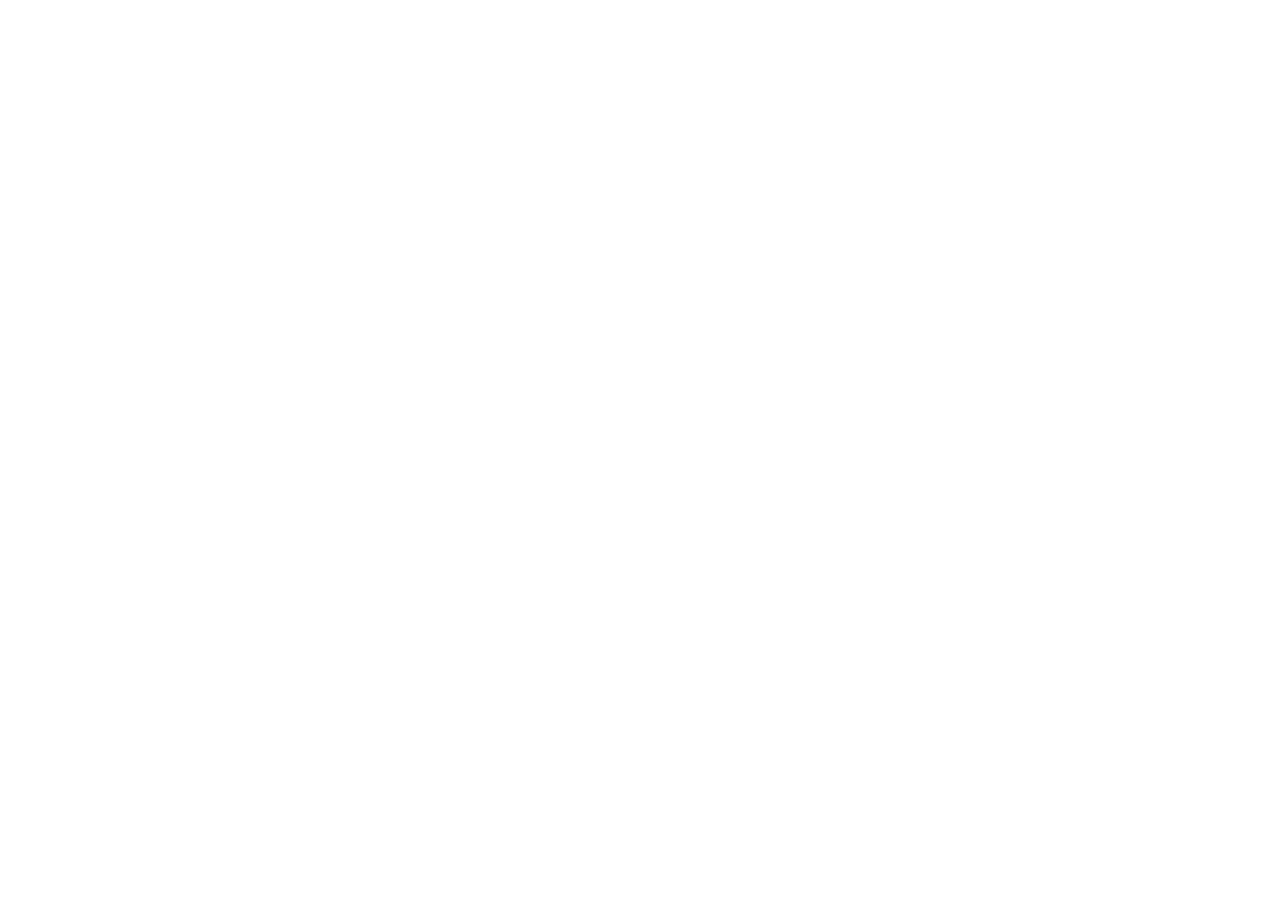
==== blog.html @ 61f506aa "feat: add HTML doctype to each file and changed title" ====
<!DOCTYPE html>
<html lang="en">
<head>
    <meta charset="UTF-8">
    <meta name="viewport" content="width=device-width, initial-scale=1.0">
    <title>Blog</title>
</head>
<body>
    
</body>
</html>
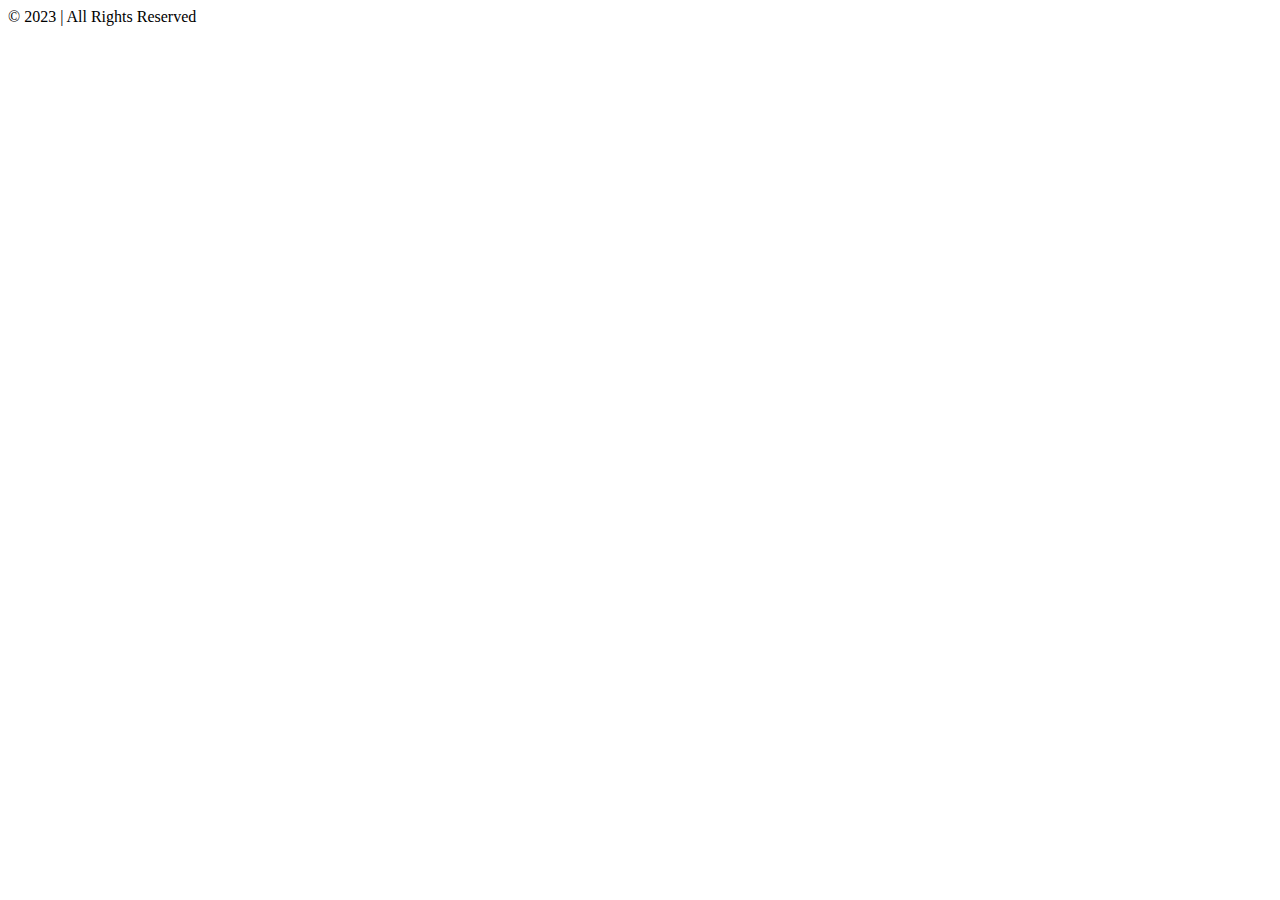
==== commit d50e9ae0: "feat: add nav, main, and footer notes in files" ====
--- a/blog.html
+++ b/blog.html
@@ -1,11 +1,13 @@
 <!DOCTYPE html>
 <html lang="en">
-<head>
-    <meta charset="UTF-8">
-    <meta name="viewport" content="width=device-width, initial-scale=1.0">
-    <title>Blog</title>
-</head>
-<body>
-    
-</body>
-</html>+  <head>
+    <meta charset="UTF-8" />
+    <meta name="viewport" content="width=device-width, initial-scale=1.0" />
+    <title>Portfolio</title>
+  </head>
+  <body>
+    <nav></nav>
+    <main></main>
+    <footer>© 2023 <Personal Website> | All Rights Reserved</footer>
+  </body>
+</html>
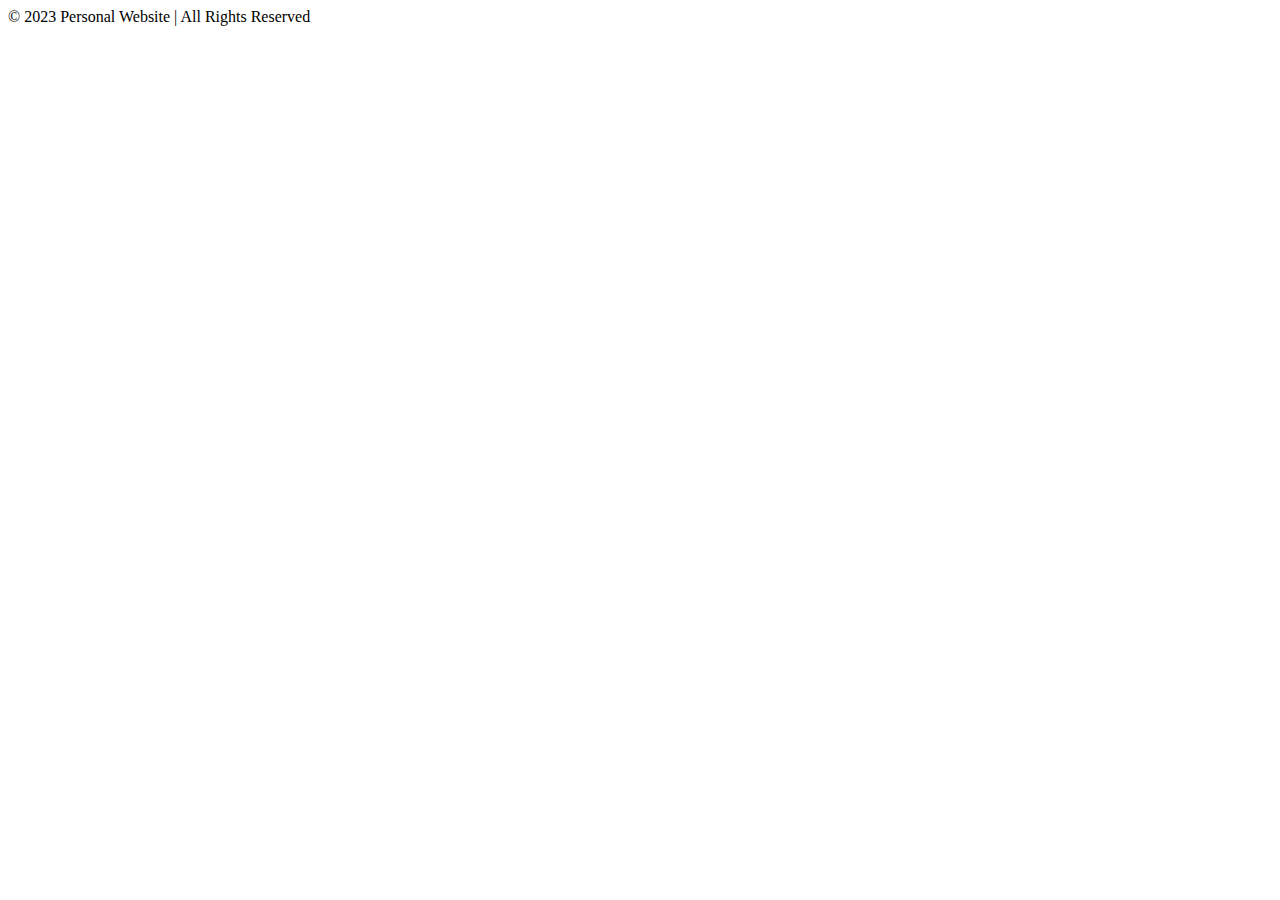
==== commit 11b402c6: "updated footer" ====
--- a/blog.html
+++ b/blog.html
@@ -8,6 +8,6 @@
   <body>
     <nav></nav>
     <main></main>
-    <footer>© 2023 <Personal Website> | All Rights Reserved</footer>
+    <footer>© 2023 Personal Website | All Rights Reserved</footer>
   </body>
 </html>
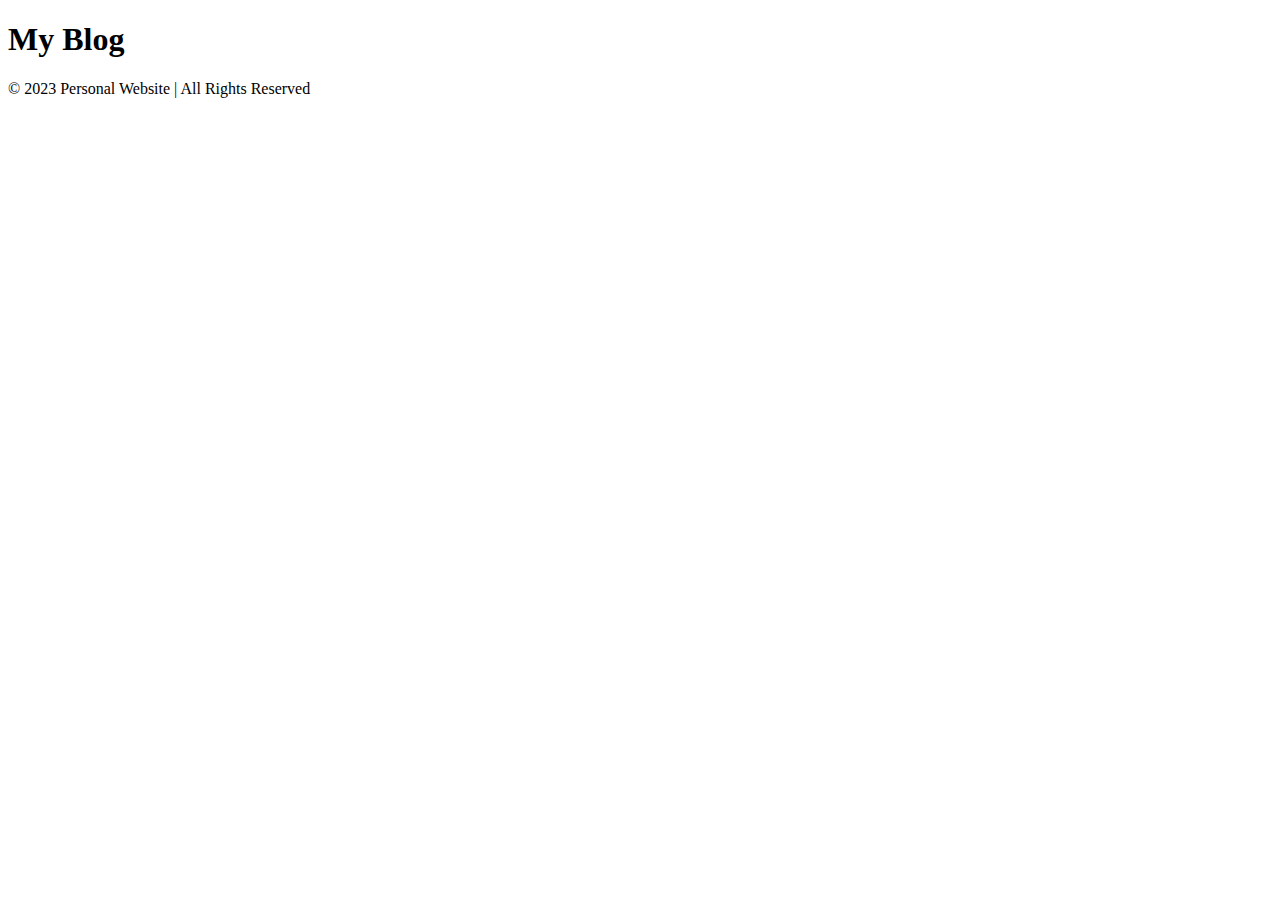
==== commit e860b9e6: "add attributes to all tags" ====
--- a/blog.html
+++ b/blog.html
@@ -6,8 +6,12 @@
     <title>Portfolio</title>
   </head>
   <body>
-    <nav></nav>
-    <main></main>
-    <footer>© 2023 Personal Website | All Rights Reserved</footer>
+    <nav class="navbar">
+        <h1 class="logo"></h1>
+    </nav>
+    <main>
+        <h1 class="page-title">My Blog</h1>
+    </main>
+    <footer class="footer">© 2023 Personal Website | All Rights Reserved</footer>
   </body>
 </html>
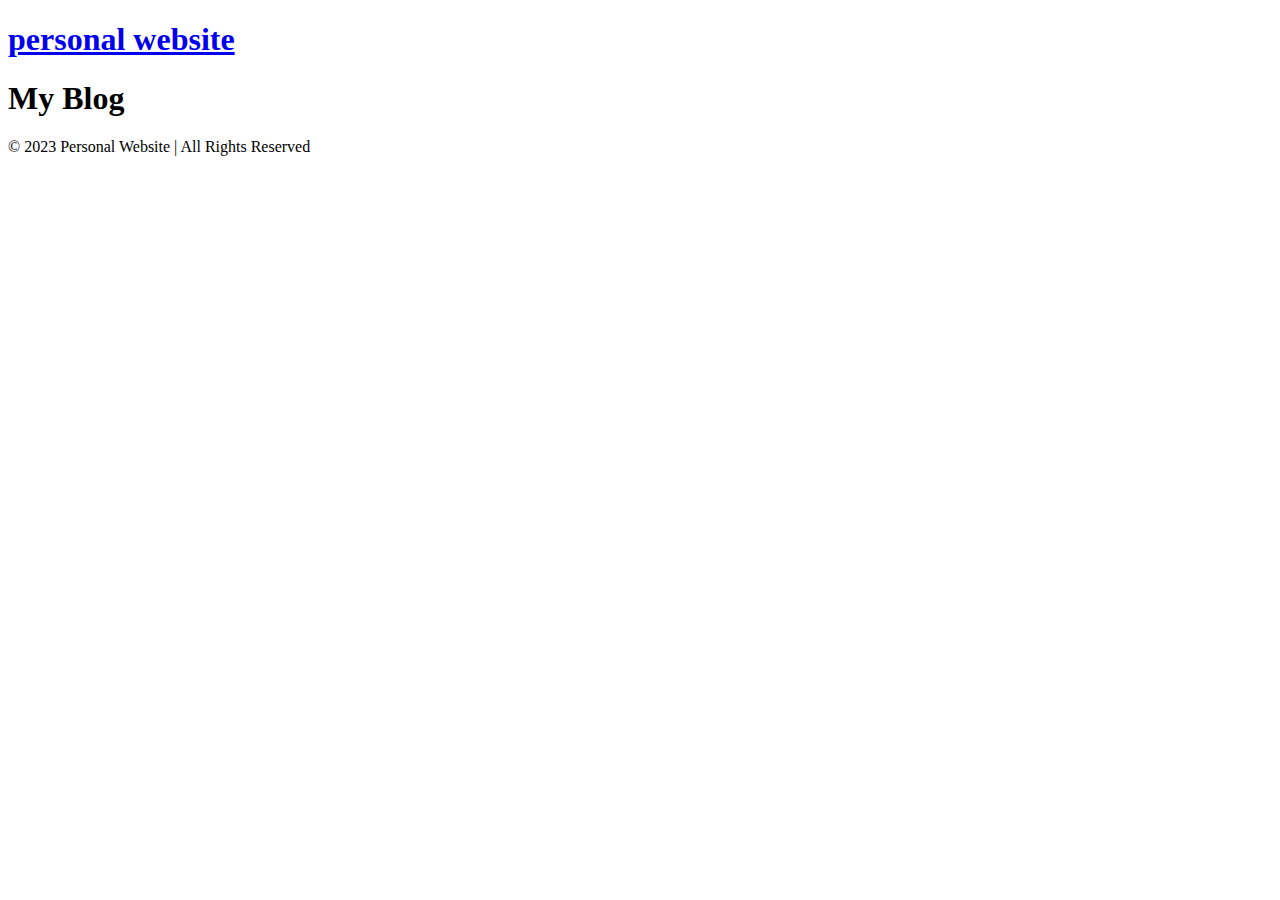
==== commit 98fb656f: "added link to index.html file" ====
--- a/blog.html
+++ b/blog.html
@@ -7,7 +7,9 @@
   </head>
   <body>
     <nav class="navbar">
-        <h1 class="logo"></h1>
+        <h1 class="logo">
+            <a href="index.html">personal website</a>
+        </h1>
     </nav>
     <main>
         <h1 class="page-title">My Blog</h1>
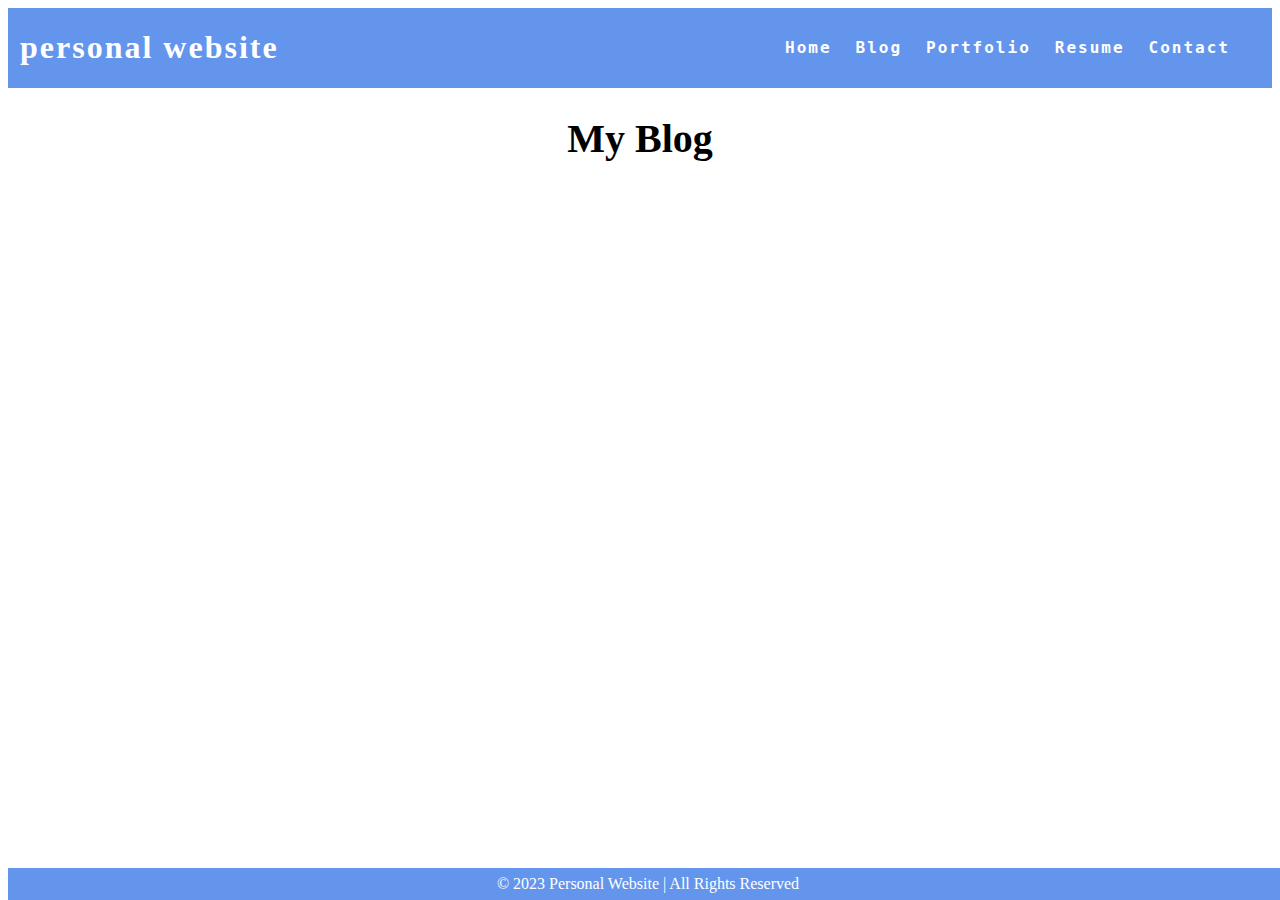
==== commit 48960c17: "added nav bar" ====
--- a/blog.html
+++ b/blog.html
@@ -4,12 +4,20 @@
     <meta charset="UTF-8" />
     <meta name="viewport" content="width=device-width, initial-scale=1.0" />
     <title>Portfolio</title>
+    <link rel="stylesheet" href="styles.css" />
   </head>
   <body>
     <nav class="navbar">
         <h1 class="logo">
             <a href="index.html">personal website</a>
         </h1>
+        <ul class="nav-list">
+            <a href="index.html">Home</a>
+            <a href="blog.html">Blog</a>
+            <a href="portfolio.html">Portfolio</a>
+            <a href="resume.html">Resume</a>
+            <a href="contact.html">Contact</a>
+        </ul>
     </nav>
     <main>
         <h1 class="page-title">My Blog</h1>
--- a/styles.css
+++ b/styles.css
@@ -0,0 +1,257 @@
+h1,
+h3,
+p,
+ul {
+  font-family: Georgia, Times, "Times New Roman", serif;
+}
+
+.navbar {
+  position: -webkit-sticky;
+  position: sticky;
+  top: 0;
+  width: 100%;
+  height: 7%;
+  z-index: 10;
+
+  display: flex;
+  justify-content: space-between;
+  align-items: center;
+  text-align: center;
+
+  background-color: rgb(100, 149, 237);
+  color: white;
+  padding: 0px 0px;
+}
+
+.nav-list {
+  display: flex;
+  flex-direction: row;
+  position: relative;
+  right: 30px;
+  list-style: none;
+  font-size: 16px; 
+}
+
+.navbar a {
+  color: white;
+  font-weight: bold;
+  margin: 0 12px;
+  text-decoration: none;
+  letter-spacing: 2px;
+  font-family: monospace;
+}
+
+.navbar a:hover {
+  color: blue;
+  text-decoration: underline;
+}
+
+.navbar a:active {
+  color: blue;
+}
+
+.logo a {
+  font-family: Georgia;
+}
+
+.logo a:hover {
+  text-decoration: None;
+}
+
+main {
+  padding: 0 20px 40px 20px;
+  display: flex;
+  flex-direction: column;
+  justify-content: center;
+  align-items: center;
+}
+
+.page-title {
+  display: flex;
+  justify-content: center;
+  font-size: 40px;
+  font-family: Georgia;
+}
+
+/* CSS for portfolio */
+
+.project {
+  display: flex;
+  flex-direction: row;
+  max-width: 100%;
+  margin: 1em 0 2em 0;
+}
+
+.item-link {
+  width: 70%;
+}
+
+.project-image {
+  object-fit: cover;
+  width: 100%;
+  height: 500px;
+  flex-basis: 50px;
+  flex-grow: 2;
+}
+
+.project-details {
+  display: flex;
+  background-color: white;
+  width: 30%;
+  height: 500px;
+  flex-shrink: 1;
+  padding: 0 20px;
+  margin: 0px;
+  line-height: 1.5;
+  /* overflow: scroll; */
+
+  flex-direction: column;
+  text-align: center;
+  justify-content: center;
+}
+
+.project-details a {
+  color: black;
+  text-decoration: none;
+  font-weight: bold;
+  letter-spacing: 1px;
+}
+
+.project-details a:hover {
+  color: blue;
+  text-decoration: underline;
+}
+
+.project-details {
+  font-weight: lighter;
+}
+
+.project-name {
+  font-weight: bold;
+  font-size: 20px;
+}
+
+/* CSS for home page */
+
+.about {
+  display: flex;
+  align-items: center;
+  justify-content: space-between;
+  padding: 20px;
+  background-color: #f8f8f8;
+}
+
+.about-image img {
+  max-width: 500px;
+  border-radius: 3px;
+  display: block;
+  margin-left: auto;
+  margin-right: auto;
+  width: 50%;
+}
+
+.about-text {
+  flex: 1;
+  margin-left: 20px;
+  padding: 5px;
+  display: flex;
+  display: block;
+  margin-left: auto;
+  margin-right: auto;
+  width: 50%;
+}
+
+.about-text h2 {
+  font-size: 24px;
+  margin-bottom: 10px;
+}
+
+.about-text p {
+  font-size: 16px;
+  line-height: 1.5;
+  flex: 33.33%;
+  padding: 5px;
+}
+
+/* CSS for resume page */
+
+.button {
+  background-color: rgb(100, 149, 237);
+  border: none;
+  color: white;
+
+  font-family: monospace;
+
+  padding: 5px 7px;
+  text-align: center;
+
+  border-radius: 2px;
+}
+
+.button:hover {
+  background-color: blue;
+}
+
+.button:visited {
+  color: purple;
+}
+
+.resume h2 {
+  font-family: Georgia;
+}
+
+.section-title {
+    border-bottom: solid;
+}
+
+/* CSS for contact form */
+
+label {
+  display: block;
+  margin-bottom: 8px;
+  font-family: Georgia;
+  font-weight: bold;
+}
+
+input[type="text"],
+input[type="email"],
+textarea {
+  width: 100%;
+  padding: 10px;
+  margin-bottom: 15px;
+  border: 1px solid #ccc;
+  border-radius: 4px;
+  font-size: 16px;
+  resize: none;
+}
+
+input[type="submit"] {
+  background-color: #008cba;
+  border: none;
+  color: white;
+  font-family: Georgia, 'Times New Roman', Times, serif;
+  font-size: 14px;
+  text-align: center;
+  padding: 10px 28px;
+  cursor: pointer;
+}
+
+/* Add some spacing to the form */
+form {
+  width: 500px;
+  margin: 0 auto;
+}
+
+/* CSS for footer */
+
+.footer {
+  display: flex;
+  justify-content: center;
+  align-items: center;
+  background-color: rgb(100, 149, 237);
+  color: white;
+  position: fixed;
+  bottom: 0;
+  width: 100%;
+  height: 2rem;
+}
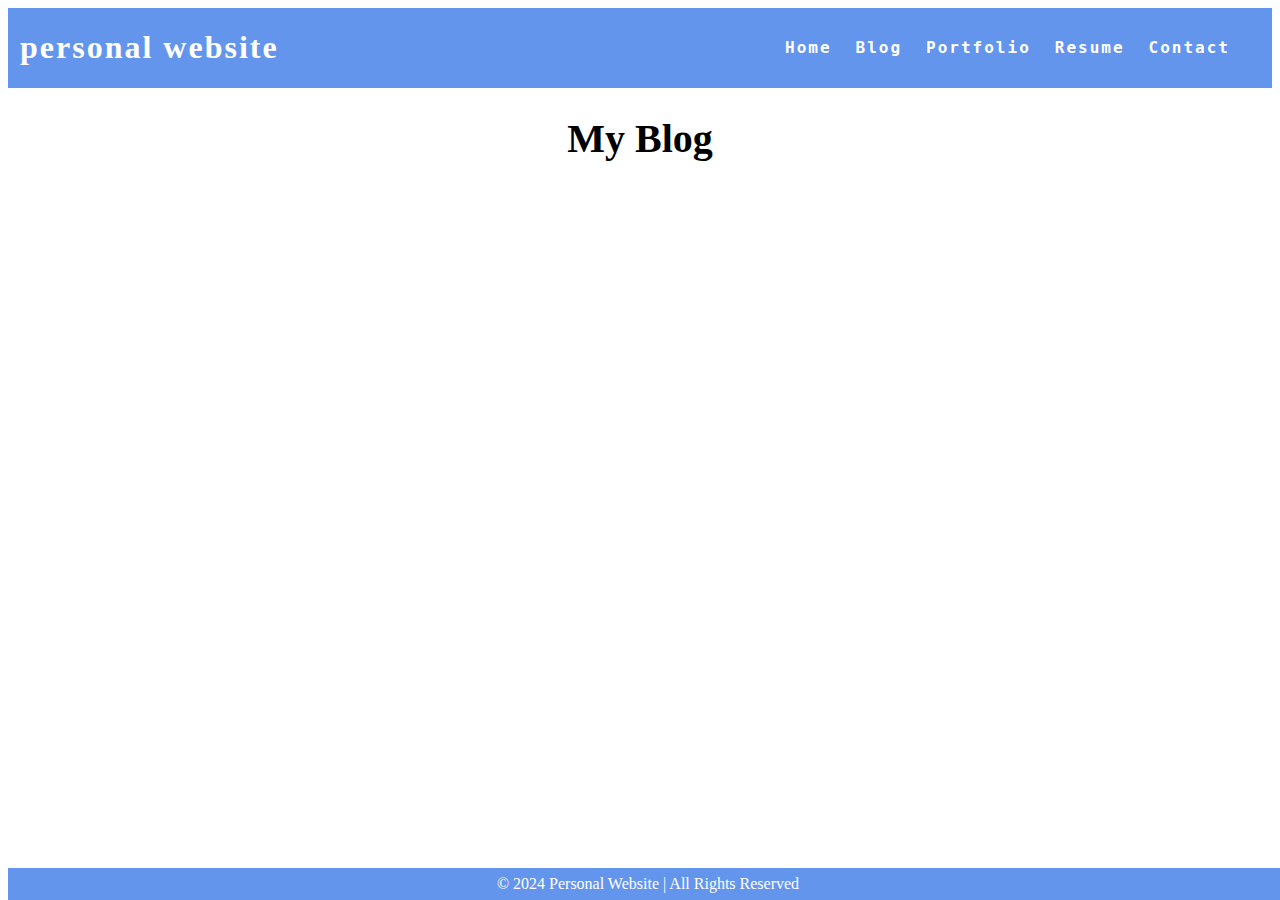
==== commit 9eb68a13: "updated footer" ====
--- a/blog.html
+++ b/blog.html
@@ -22,6 +22,6 @@
     <main>
         <h1 class="page-title">My Blog</h1>
     </main>
-    <footer class="footer">© 2023 Personal Website | All Rights Reserved</footer>
+    <footer class="footer">© 2024 Personal Website | All Rights Reserved</footer>
   </body>
 </html>
--- a/styles.css
+++ b/styles.css
@@ -92,6 +92,11 @@
   height: 500px;
   flex-basis: 50px;
   flex-grow: 2;
+}
+
+#portfolio-image {
+  height: 500px; 
+  width: 1100px;
 }
 
 .project-details {
